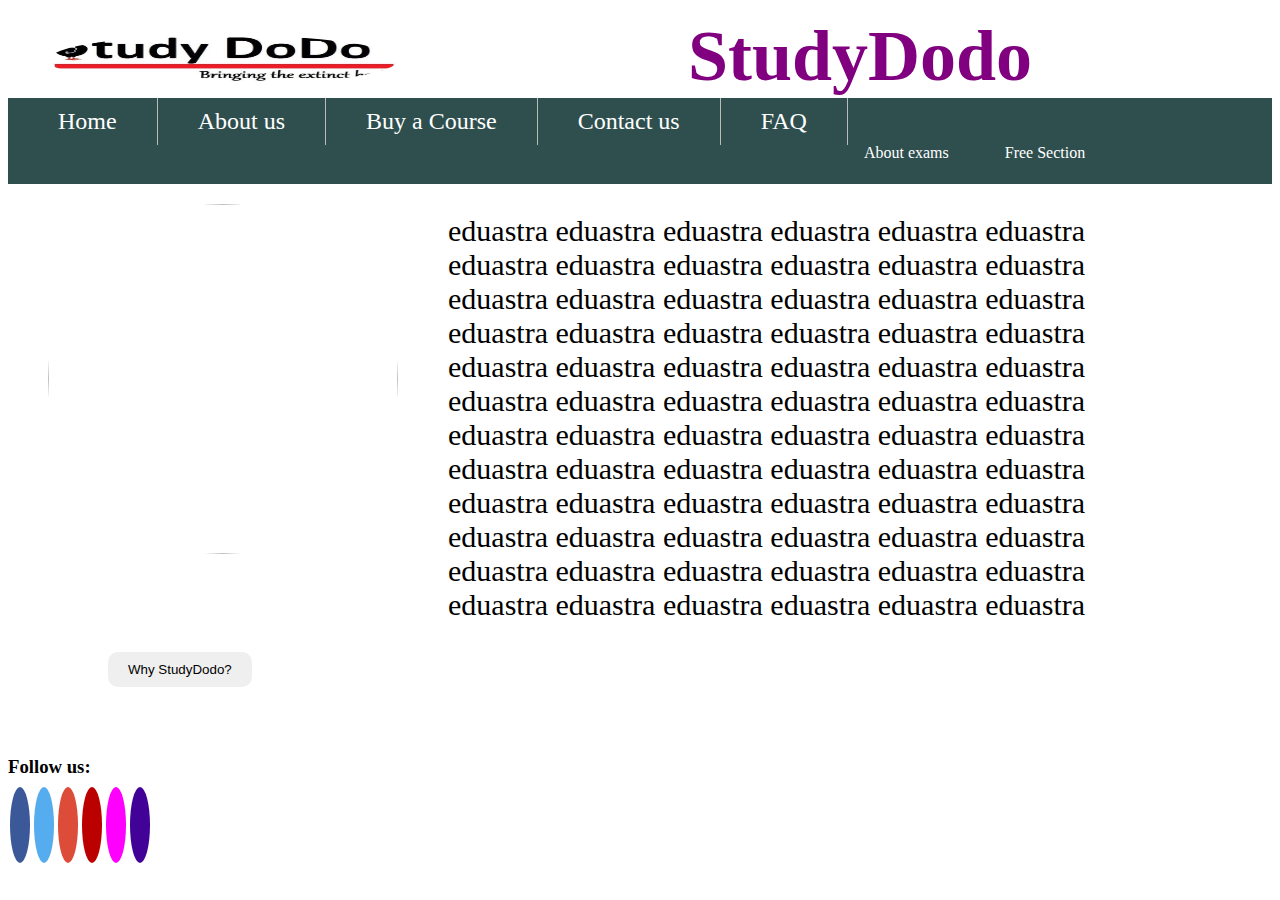
==== eduastra/index.html @ 5fa06dc5 "image" ====
<!doctype html>
<html>
  <head>
    <meta charset="utf-8">
    <meta http-equiv="X-UA-Compatible" content="IE=edge">
    <meta name="viewport" content="width=device-width, initial-scale=1">
    <!-- HTML5 shim and Respond.js for IE8 support of HTML5 elements and media queries -->

    <!-- WARNING: Respond.js doesn't work if you view the page via file:// -->

    <!--[if lt IE 9]>

      <script src="https://oss.maxcdn.com/html5shiv/3.7.2/html5shiv.min.js"></script>

      <script src="https://oss.maxcdn.com/respond/1.4.2/respond.min.js"></script>

    <![endif]-->

    <title>eduastra</title>
    <link rel="stylesheet" href="bootstrap.min.css">
    <link rel="stylesheet" href="styles.css">
    <link rel="stylesheet" type="text/css" href="style.css">
  </head>

  <body>

  <img src="logo.jpg" height="50" width="350">
  <header>
    <h1>StudyDodo</h1>
  </header>
  <div class="topnav">
  	<a href="index.html" style="margin-left: 10px">Home</a>
    <a href="about.html">About us</a>
    <a href="buy.html">Buy a Course</a>
    <a href="contact.html">Contact us</a>
    <a href="faq.html">FAQ</a>
    <div class="dropdown">
    	<button class="dropbtn">About exams
    		<i class="fa fa-caret-down"></i>
    	</button>
    	<div class="dropdown-content">
    		<a href="">SSC</a>
    		<a href="">HSC</a>
    		<a href="">RBI Grade B</a>
    		<a href="">NHB</a>
    		<a href="">CAT</a>
    		<a href="">IBPS</a>
    	</div>
    </div> 
    <div class="dropdown">
    	<button class="dropbtn">Free Section
    		<i class="fa fa-caret-down"></i>
    	</button>
    	<div class="dropdown-content">
    		<a href="">Quants</a>
    		<a href="">LRDI</a>
    		<a href="">VARC</a>
    		<a href="">Current affairs</a>
    	</div>
    </div>
    
  </div>

  <img src="image.jpg" height="350" width="350">
	<p>	 
	eduastra eduastra eduastra eduastra eduastra eduastra eduastra eduastra eduastra eduastra eduastra eduastra
	eduastra eduastra eduastra eduastra eduastra eduastra eduastra eduastra eduastra eduastra eduastra eduastra
	eduastra eduastra eduastra eduastra eduastra eduastra eduastra eduastra eduastra eduastra eduastra eduastra
	eduastra eduastra eduastra eduastra eduastra eduastra eduastra eduastra eduastra eduastra eduastra eduastra
	eduastra eduastra eduastra eduastra eduastra eduastra eduastra eduastra eduastra eduastra eduastra eduastra
	eduastra eduastra eduastra eduastra eduastra eduastra eduastra eduastra eduastra eduastra eduastra eduastra
	
		</p>
	<button class="button button2" type="submit">Why StudyDodo?</button>
	<br>

  <h3 align=left>Follow us:</h3>
<a href="#" class="fa fa-facebook"></a>
<a href="#" class="fa fa-twitter"></a>
<a href="#" class="fa fa-google"></a>
<a href="#" class="fa fa-youtube"></a>
<a href="#" class="fa fa-instagram"></a>
<a href="#" class="fa fa-yahoo"></a>

</body>

</html>
---- eduastra/style.css ----
h1{
   color:purple;
   font-size:450%;
   font-family: "candara";
   text-align: center;
   margin-top:15px;
   margin-bottom:0px;
}
h2{margin-top:0px;
   margin-bottom:0px;}
.topnav {
		overflow: hidden;
		background-color: darkslategray;
	}

		/* Style the topnav links */
	.topnav a {
		float: left;
	   /*	display: block;*/
		color: white;
		font-size:150%;
		text-align: center;
		padding: 10px 40px 10px 40px;
		text-decoration: none;
		border-right:1px solid #bbb;
	}
        
    
		/* Change color on hover */
	.topnav a:hover {
		background-color: white;
		color: darkslategray;
	}
	.links a{
		color : black;
		border-radius: 10px;
		padding: 7px 8px;
		text-decoration: none;

	}
	.links a:hover{
		background-color: darkslategray;
		color:white;
	}
   p{
      margin-left:200px ;
      margin-right:100px;
      font-size:30px;
      overflow:auto;
      display:block;
      
   }
   
  img{ float: left;
	  border-radius:50%;
	 margin: 20px 50px 0px 40px; 
	 clear:both;    
	}
		button{
		\*display:inline block*\
		font-size:25px;
		padding-top: 10px;
  		padding-bottom: 10px;
  		padding-right: 20px;
  		padding-left: 20px;
  		border-color: darkslategrey;
  		border-style: none;
  		border-radius: 10px;
  		margin-left:100px;
  		margin-bottom:50px;
	}

	.button2:hover {
  		box-shadow: 0 16px 16px 0 rgba(29,79,79,1),50px 17px 50px 17px rgba(0,0,0,0);
  		background-color:white;
	}
    table{
    table-align:right;
     text-align:left;
     font-size:20px;
     margin-top:100px;
     border:none;
     border-collapse:collapse;
	}
	td
    {
    padding:0 80px 0 80px;
    border-right:1px solid #000;
    }

.fa {
align:right;
  padding: 10px 10px 10px 10px;
  font-size: 50px;
  width: 30px;
  height:30px;
  text-align: center;
  text-decoration: none;
  margin: 5px 2px;
  border-radius:50%;
}

.fa:hover {
    opacity: 0.7;
}

.fa-facebook {
  background: #3B5998;
  color: white;
}

.fa-twitter {
  background: #55ACEE;
  color: white;
}

.fa-google {
  background: #dd4b39;
  color: white;
}

.fa-youtube {
  background: #bb0000;
  color: white;
}

.fa-instagram {
  background: magenta;
  color: white;
}


.fa-yahoo {
  background: #430297;
  color: white;
}

/* Navbar container */
.navbar {
  overflow: hidden;
  background-color: darkslategray;
}

/* Links inside the navbar */
.navbar a {
  float: left;
     /* display: block;*/
    color: white;
    font-size:150%;
    text-align: center;
    padding: 10px 40px 10px 40px;
    text-decoration: none;
    border-right:1px solid #bbb;
}

/* The dropdown container */
.dropdown {
  float: left;
  overflow: hidden;
}

/* Dropdown button */
.dropdown .dropbtn {
  font-size: 16px;
  border: none;
  outline: none;
  color: white;
  padding: 14px 16px;
  background-color: inherit;
  font-family: inherit; /* Important for vertical align on mobile phones */
  margin: 0; /* Important for vertical align on mobile phones */
}

/* Add a red background color to navbar links on hover */
.navbar a:hover, .dropdown:hover .dropbtn {
  background-color: white;
}

/* Dropdown content (hidden by default) */
.dropdown-content {
  display: none;
  position: absolute;
  background-color: darkslategray;
  min-width: 160px;
  box-shadow: 0px 8px 16px 0px rgba(0,0,0,0.2);
  z-index: 1;
}

/* Links inside the dropdown */
.dropdown-content a {
  float: none;
  color: white;
  padding: 12px 16px;
  text-decoration: none;
  display: block;
  text-align: left;
}

/* Add a grey background color to dropdown links on hover */
.dropdown-content a:hover {
  background-color: white;
  color: darkslategray;
}

/* Show the dropdown menu on hover */
.dropdown:hover .dropdown-content {
  display: block;
}
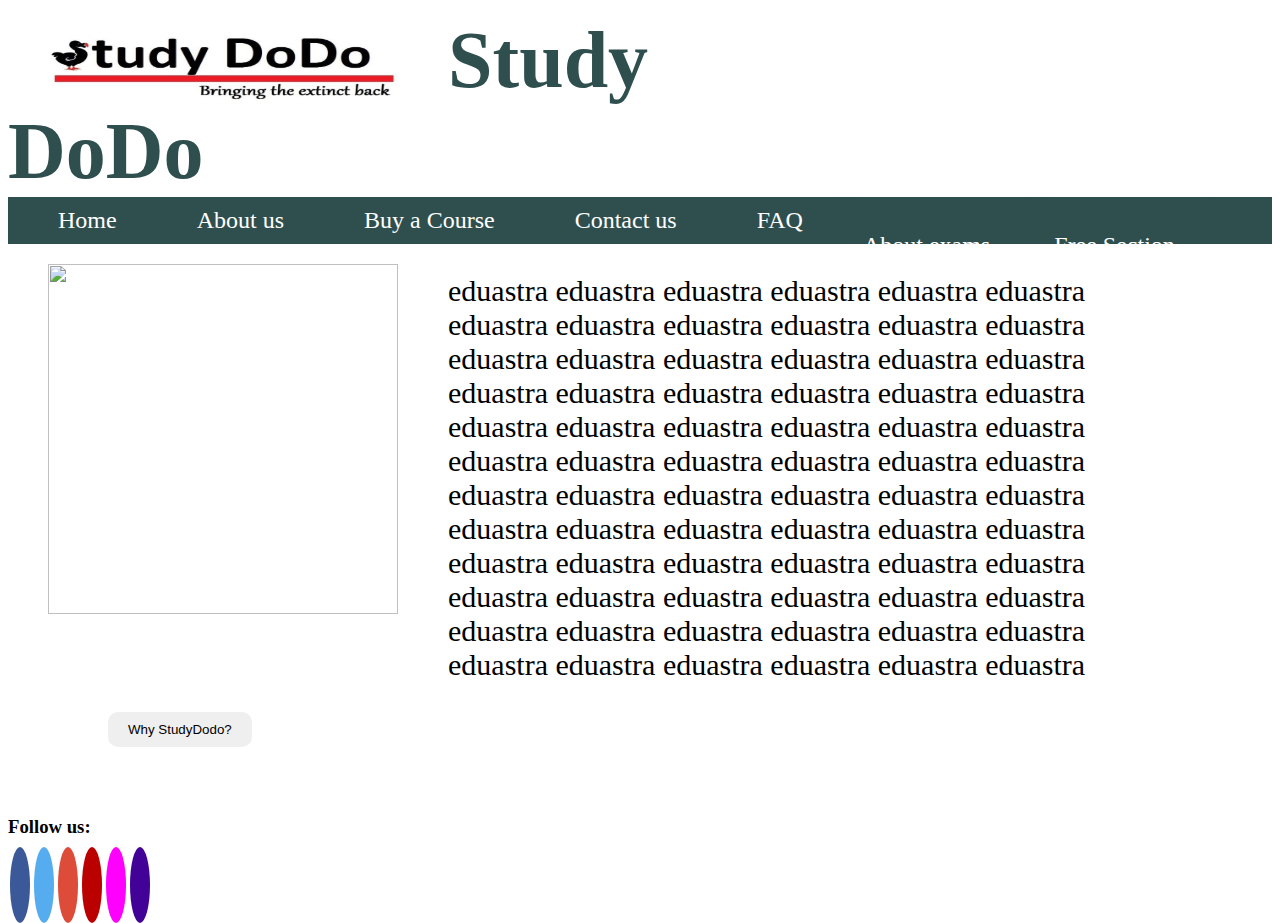
==== commit 6c4f8025: "dodo" ====
--- a/eduastra/index.html
+++ b/eduastra/index.html
@@ -24,9 +24,9 @@
 
   <body>
 
-  <img src="logo.jpg" height="50" width="350">
+  <img src="logo.jpg" height="70" width="350">
   <header>
-    <h1>StudyDodo</h1>
+    <h1>Study DoDo</h1>
   </header>
   <div class="topnav">
   	<a href="index.html" style="margin-left: 10px">Home</a>
--- a/eduastra/style.css
+++ b/eduastra/style.css
@@ -1,9 +1,9 @@
 h1{
-   color:purple;
-   font-size:450%;
+   color:darkslategray;
+   font-size:500%;
    font-family: "candara";
-   text-align: center;
    margin-top:15px;
+   margin-right: 450px;
    margin-bottom:0px;
 }
 h2{margin-top:0px;
@@ -22,7 +22,7 @@
 		text-align: center;
 		padding: 10px 40px 10px 40px;
 		text-decoration: none;
-		border-right:1px solid #bbb;
+		
 	}
         
     
@@ -52,7 +52,6 @@
    }
    
   img{ float: left;
-	  border-radius:50%;
 	 margin: 20px 50px 0px 40px; 
 	 clear:both;    
 	}
@@ -159,31 +158,45 @@
   overflow: hidden;
 }
 
+
 /* Dropdown button */
 .dropdown .dropbtn {
-  font-size: 16px;
-  border: none;
-  outline: none;
-  color: white;
-  padding: 14px 16px;
-  background-color: inherit;
+  float: left;
+     /* display: block;*/
+     overflow: hidden;
+    color: white;
+    position: relative;
+    background-color: darkslategray;
+    font-size:150%;
+    text-align: center;
+    text-decoration: none;
+    background-color: darkslategray;
+    padding-bottom: 0px;
+    margin-left: 0px; 
+  max-height: 47px;
   font-family: inherit; /* Important for vertical align on mobile phones */
   margin: 0; /* Important for vertical align on mobile phones */
+  
+
 }
 
 /* Add a red background color to navbar links on hover */
 .navbar a:hover, .dropdown:hover .dropbtn {
   background-color: white;
+  color: darkslategray;
 }
 
 /* Dropdown content (hidden by default) */
 .dropdown-content {
+  margin-top: 47px;
   display: none;
   position: absolute;
   background-color: darkslategray;
+  z-index: 1;
+  display: none;
+  position: absolute;
   min-width: 160px;
-  box-shadow: 0px 8px 16px 0px rgba(0,0,0,0.2);
-  z-index: 1;
+  box-shadow: 0px 8px 16px 0px rgba(0,0,0,0.2)
 }
 
 /* Links inside the dropdown */
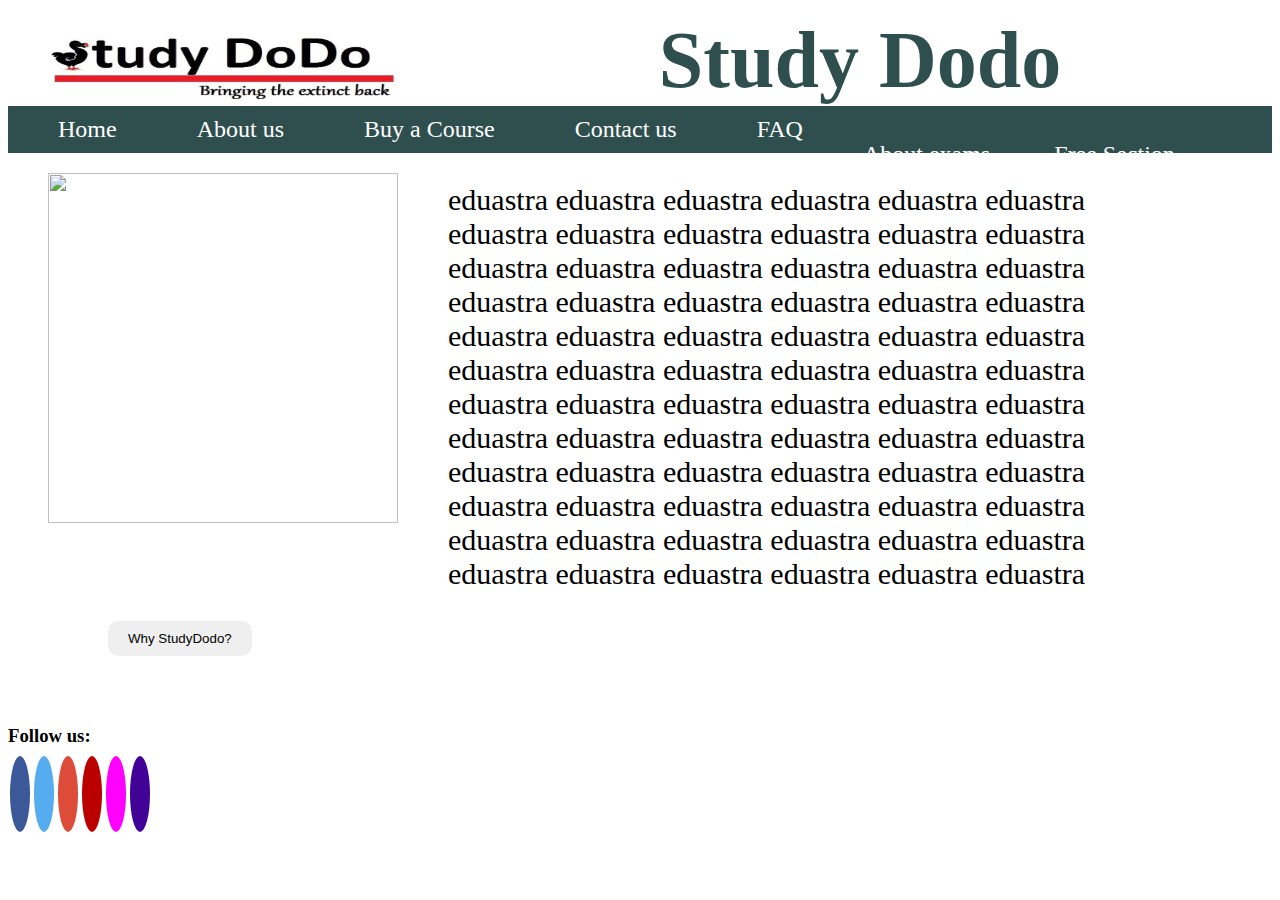
==== commit 16ee5a64: "op" ====
--- a/eduastra/index.html
+++ b/eduastra/index.html
@@ -16,7 +16,7 @@
 
     <![endif]-->
 
-    <title>eduastra</title>
+    <title>Study Dodo</title>
     <link rel="stylesheet" href="bootstrap.min.css">
     <link rel="stylesheet" href="styles.css">
     <link rel="stylesheet" type="text/css" href="style.css">
@@ -26,7 +26,7 @@
 
   <img src="logo.jpg" height="70" width="350">
   <header>
-    <h1>Study DoDo</h1>
+    <h1>Study Dodo</h1>
   </header>
   <div class="topnav">
   	<a href="index.html" style="margin-left: 10px">Home</a>
--- a/eduastra/style.css
+++ b/eduastra/style.css
@@ -3,7 +3,7 @@
    font-size:500%;
    font-family: "candara";
    margin-top:15px;
-   margin-right: 450px;
+   text-align: center;
    margin-bottom:0px;
 }
 h2{margin-top:0px;
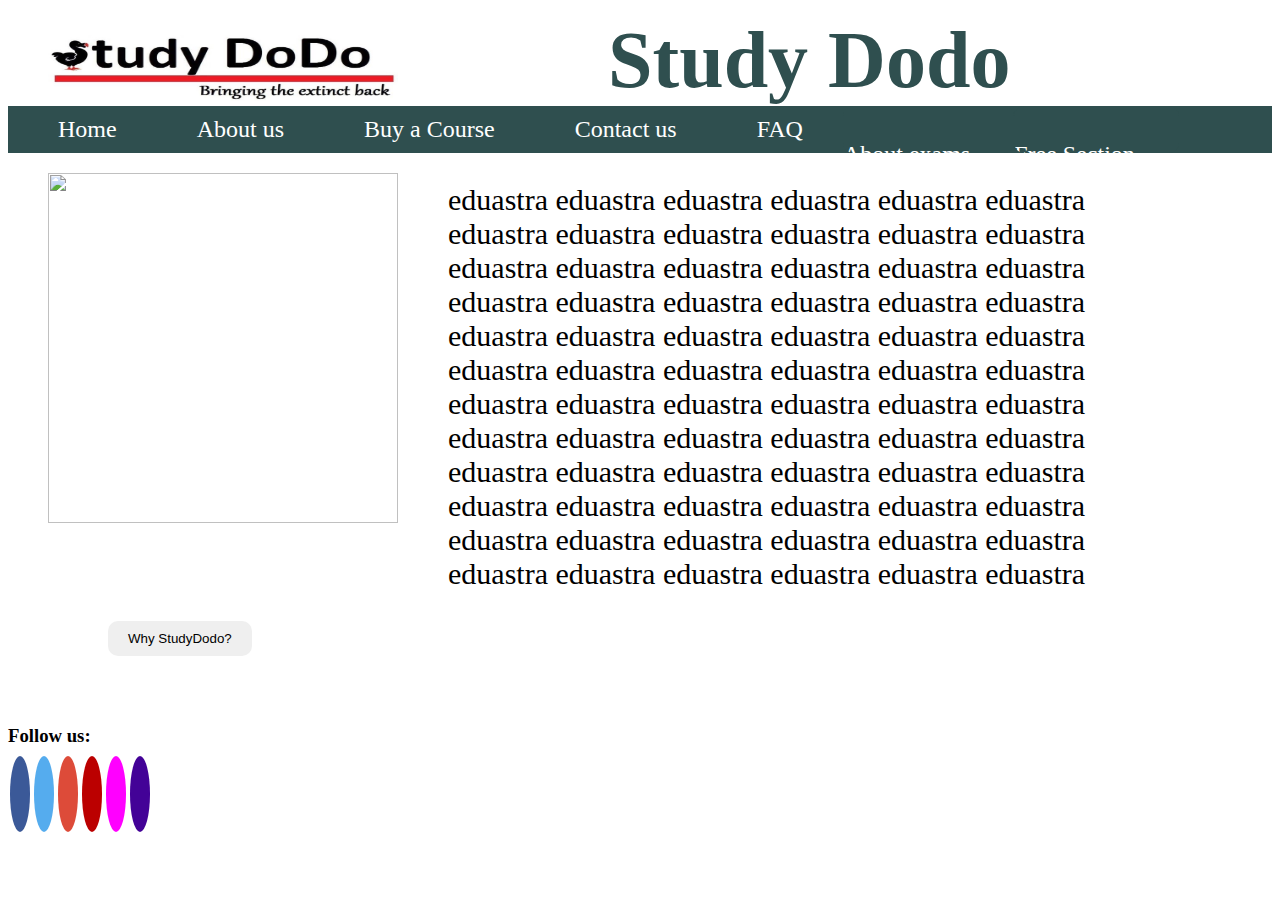
==== commit bc481bef: "update" ====
--- a/eduastra/index.html
+++ b/eduastra/index.html
@@ -23,11 +23,11 @@
   </head>
 
   <body>
-
-  <img src="logo.jpg" height="70" width="350">
+   <img src="logo.jpg" height="70" width="350">
   <header>
     <h1>Study Dodo</h1>
   </header>
+  
   <div class="topnav">
   	<a href="index.html" style="margin-left: 10px">Home</a>
     <a href="about.html">About us</a>
--- a/eduastra/style.css
+++ b/eduastra/style.css
@@ -3,7 +3,7 @@
    font-size:500%;
    font-family: "candara";
    margin-top:15px;
-   text-align: center;
+   margin-left: 600px;
    margin-bottom:0px;
 }
 h2{margin-top:0px;
@@ -158,7 +158,9 @@
   overflow: hidden;
 }
 
-
+.dropdown .dropbtn a {
+  font-size:150%;
+}
 /* Dropdown button */
 .dropdown .dropbtn {
   float: left;
@@ -168,7 +170,8 @@
     position: relative;
     background-color: darkslategray;
     font-size:150%;
-    text-align: center;
+    text-align: left;
+    padding-left: 0px;
     text-decoration: none;
     background-color: darkslategray;
     padding-bottom: 0px;
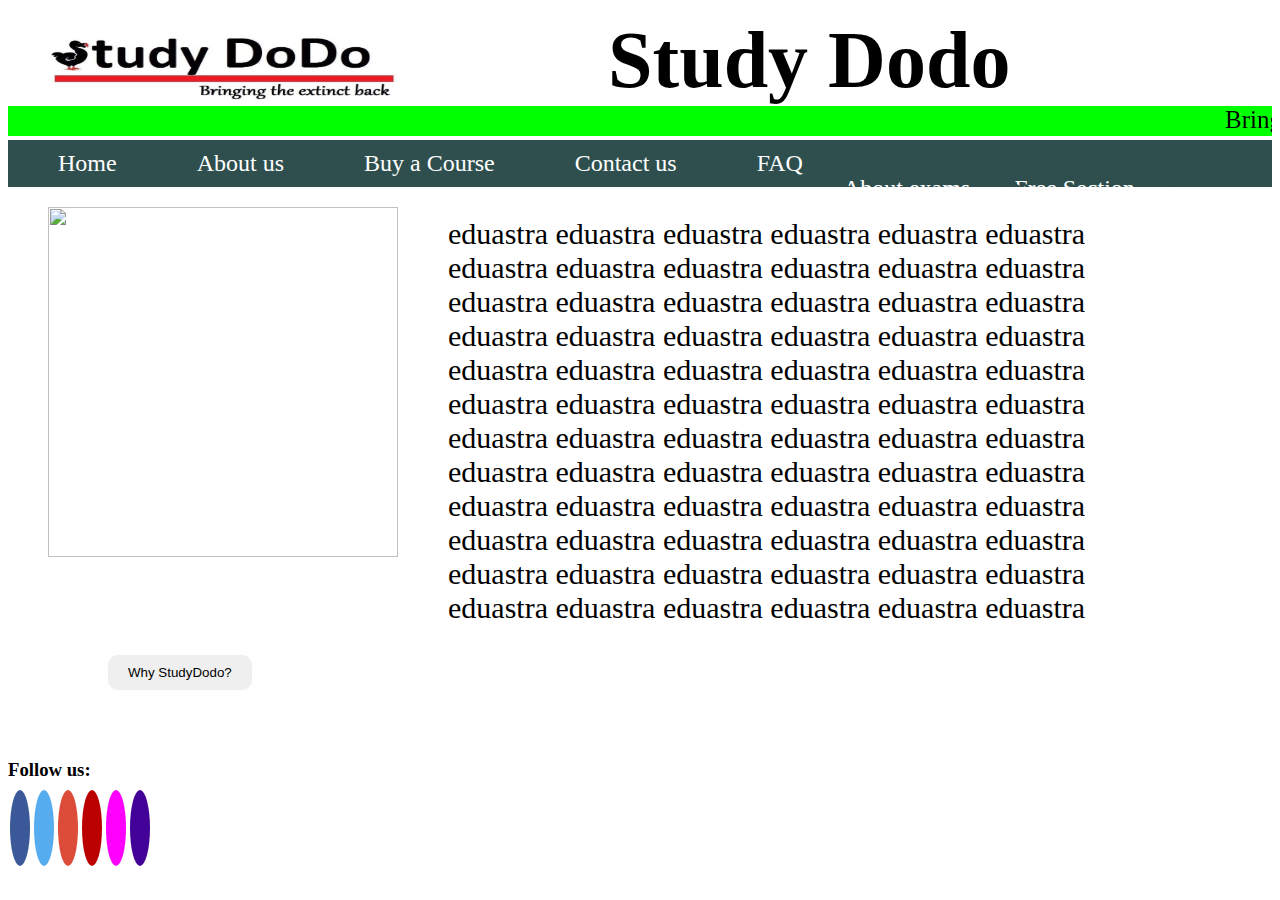
==== commit d0e8367d: "pages" ====
--- a/eduastra/index.html
+++ b/eduastra/index.html
@@ -27,6 +27,10 @@
   <header>
     <h1>Study Dodo</h1>
   </header>
+
+  <marquee width="100%" direction="left" height="30px">
+   Bringing the extinct back!
+  </marquee>
   
   <div class="topnav">
   	<a href="index.html" style="margin-left: 10px">Home</a>
@@ -35,7 +39,7 @@
     <a href="contact.html">Contact us</a>
     <a href="faq.html">FAQ</a>
     <div class="dropdown">
-    	<button class="dropbtn">About exams
+    	<button class="dropbtn" onclick="myFunction()">About exams
     		<i class="fa fa-caret-down"></i>
     	</button>
     	<div class="dropdown-content">
@@ -48,7 +52,7 @@
     	</div>
     </div> 
     <div class="dropdown">
-    	<button class="dropbtn">Free Section
+    	<button class="dropbtn" onclick="myFunction1()">Free Section
     		<i class="fa fa-caret-down"></i>
     	</button>
     	<div class="dropdown-content">
@@ -82,6 +86,16 @@
 <a href="#" class="fa fa-instagram"></a>
 <a href="#" class="fa fa-yahoo"></a>
 
+<script>
+function myFunction() {
+  location.replace("exam.html")
+}
+
+function myFunction1() {
+  location.replace("free.html")
+}
+</script>
+
 </body>
 
 </html>--- a/eduastra/style.css
+++ b/eduastra/style.css
@@ -1,5 +1,5 @@
 h1{
-   color:darkslategray;
+   color:black;
    font-size:500%;
    font-family: "candara";
    margin-top:15px;
@@ -12,6 +12,12 @@
 		overflow: hidden;
 		background-color: darkslategray;
 	}
+
+/* style marquee */
+marquee{
+  background-color: lime;
+  font-size: 25px;
+}
 
 		/* Style the topnav links */
 	.topnav a {
@@ -170,7 +176,7 @@
     position: relative;
     background-color: darkslategray;
     font-size:150%;
-    text-align: left;
+    text-align: center;
     padding-left: 0px;
     text-decoration: none;
     background-color: darkslategray;
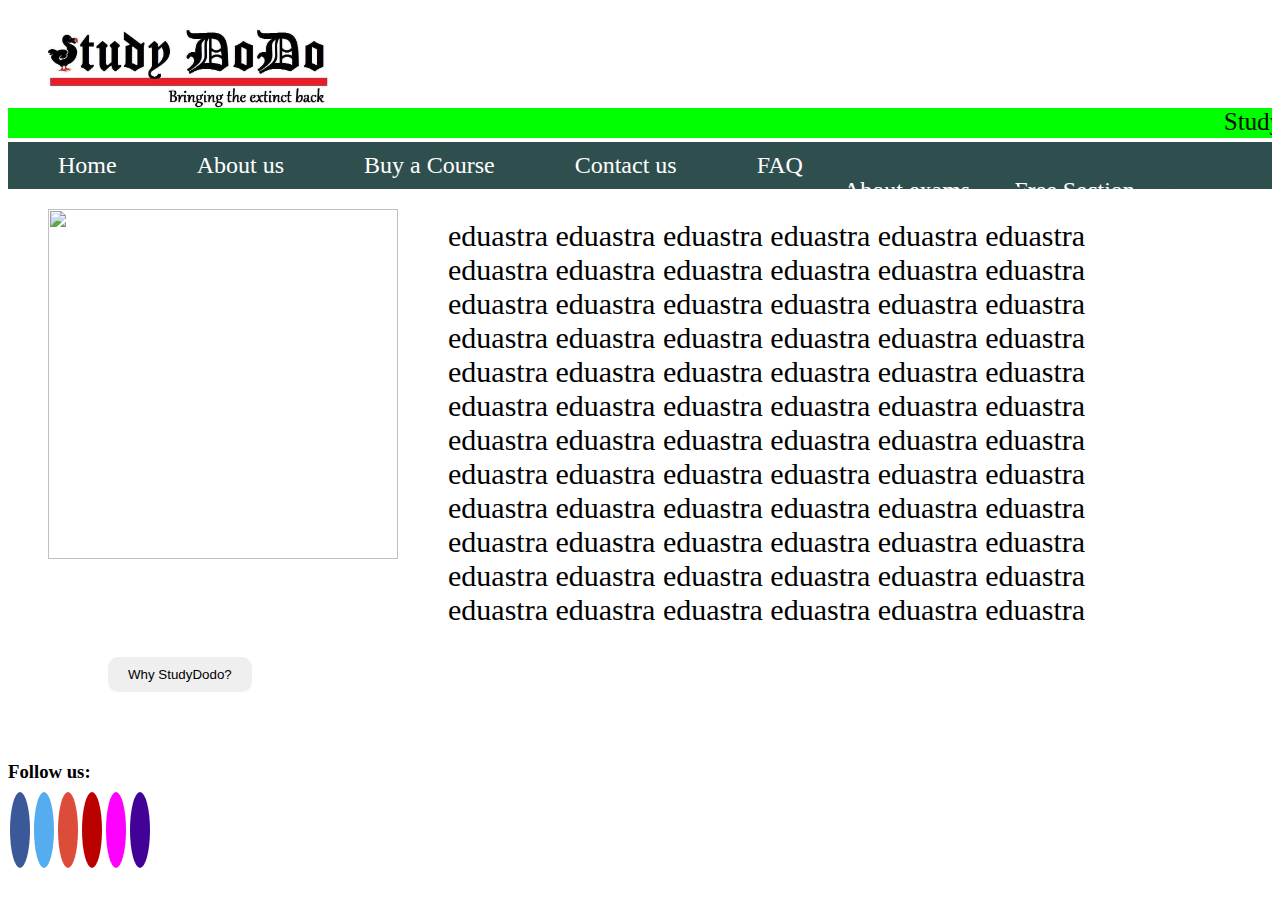
==== commit 1bbf6c63: "dodo" ====
--- a/eduastra/index.html
+++ b/eduastra/index.html
@@ -23,13 +23,11 @@
   </head>
 
   <body>
-   <img src="logo.jpg" height="70" width="350">
-  <header>
-    <h1>Study Dodo</h1>
-  </header>
+   <img src="logo.jpg" height="80" width="280">
+  
 
   <marquee width="100%" direction="left" height="30px">
-   Bringing the extinct back!
+   Study Dodo           Bringing the extinct back!
   </marquee>
   
   <div class="topnav">
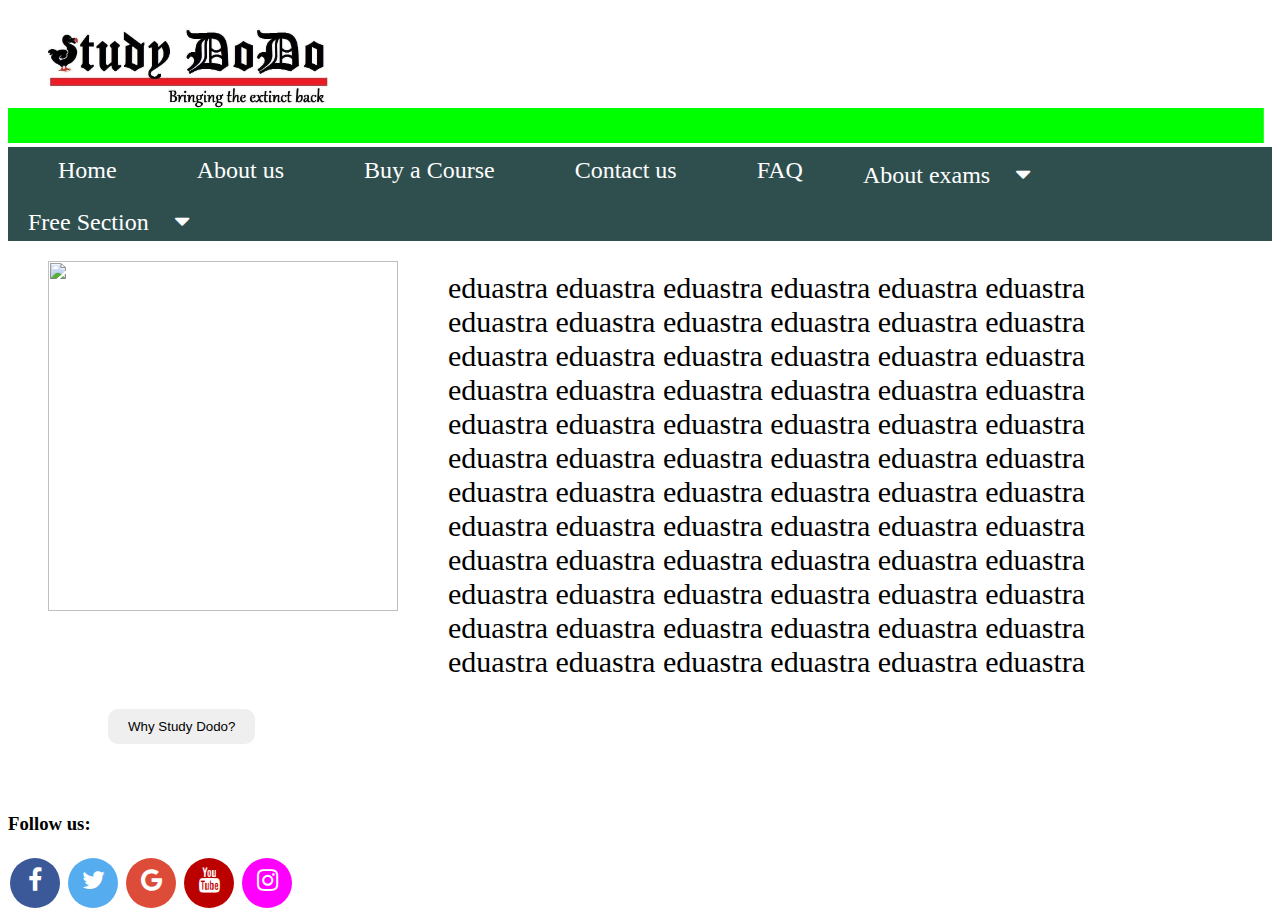
==== commit cf1191a4: "hit" ====
--- a/eduastra/index.html
+++ b/eduastra/index.html
@@ -4,6 +4,7 @@
     <meta charset="utf-8">
     <meta http-equiv="X-UA-Compatible" content="IE=edge">
     <meta name="viewport" content="width=device-width, initial-scale=1">
+    <link rel="stylesheet" href="https://cdnjs.cloudflare.com/ajax/libs/font-awesome/4.7.0/css/font-awesome.min.css">
     <!-- HTML5 shim and Respond.js for IE8 support of HTML5 elements and media queries -->
 
     <!-- WARNING: Respond.js doesn't work if you view the page via file:// -->
@@ -23,11 +24,20 @@
   </head>
 
   <body>
-   <img src="logo.jpg" height="80" width="280">
+
+
+<a href="index.html">
+<img src="logo.jpg" width="280" height="80">
+</a>
   
 
-  <marquee width="100%" direction="left" height="30px">
-   Study Dodo           Bringing the extinct back!
+  <marquee width="100%" direction="left" height="35px">
+  <div float="left">
+  	<img src="dodo.jpg" width="35" height="35">
+  	Study Dodo
+  	<img src="dodo.jpg" width="35" height="35">
+  	Bringing the extinct back!
+  </div>
   </marquee>
   
   <div class="topnav">
@@ -63,7 +73,8 @@
     
   </div>
 
-  <img src="image.jpg" height="350" width="350">
+ 
+  	<img src="image.jpg" height="350" width="350">
 	<p>	 
 	eduastra eduastra eduastra eduastra eduastra eduastra eduastra eduastra eduastra eduastra eduastra eduastra
 	eduastra eduastra eduastra eduastra eduastra eduastra eduastra eduastra eduastra eduastra eduastra eduastra
@@ -73,7 +84,7 @@
 	eduastra eduastra eduastra eduastra eduastra eduastra eduastra eduastra eduastra eduastra eduastra eduastra
 	
 		</p>
-	<button class="button button2" type="submit">Why StudyDodo?</button>
+	<button class="button button2" type="submit">Why Study Dodo?</button>
 	<br>
 
   <h3 align=left>Follow us:</h3>
@@ -82,8 +93,11 @@
 <a href="#" class="fa fa-google"></a>
 <a href="#" class="fa fa-youtube"></a>
 <a href="#" class="fa fa-instagram"></a>
-<a href="#" class="fa fa-yahoo"></a>
 
+
+
+
+  
 <script>
 function myFunction() {
   location.replace("exam.html")
@@ -92,6 +106,7 @@
 function myFunction1() {
   location.replace("free.html")
 }
+
 </script>
 
 </body>
--- a/eduastra/style.css
+++ b/eduastra/style.css
@@ -17,6 +17,14 @@
 marquee{
   background-color: lime;
   font-size: 25px;
+}
+
+marquee img{
+    margin-top: 0px; 
+   }
+
+.second img{
+  clear: both;
 }
 
 		/* Style the topnav links */
@@ -56,10 +64,15 @@
       display:block;
       
    }
+
+
+
+/*watermark*/
+
+ 
    
   img{ float: left;
-	 margin: 20px 50px 0px 40px; 
-	 clear:both;    
+	 margin: 20px 50px 0px 40px;   
 	}
 		button{
 		\*display:inline block*\
@@ -96,7 +109,7 @@
 .fa {
 align:right;
   padding: 10px 10px 10px 10px;
-  font-size: 50px;
+  font-size: 25px;
   width: 30px;
   height:30px;
   text-align: center;
@@ -166,6 +179,7 @@
 
 .dropdown .dropbtn a {
   font-size:150%;
+
 }
 /* Dropdown button */
 .dropdown .dropbtn {
@@ -176,14 +190,12 @@
     position: relative;
     background-color: darkslategray;
     font-size:150%;
+     padding-top: 0px;
     text-align: center;
-    padding-left: 0px;
     text-decoration: none;
     background-color: darkslategray;
-    padding-bottom: 0px;
-    margin-left: 0px; 
   max-height: 47px;
-  font-family: inherit; /* Important for vertical align on mobile phones */
+  font-family: inherit;/* Important for vertical align on mobile phones */
   margin: 0; /* Important for vertical align on mobile phones */
   
 
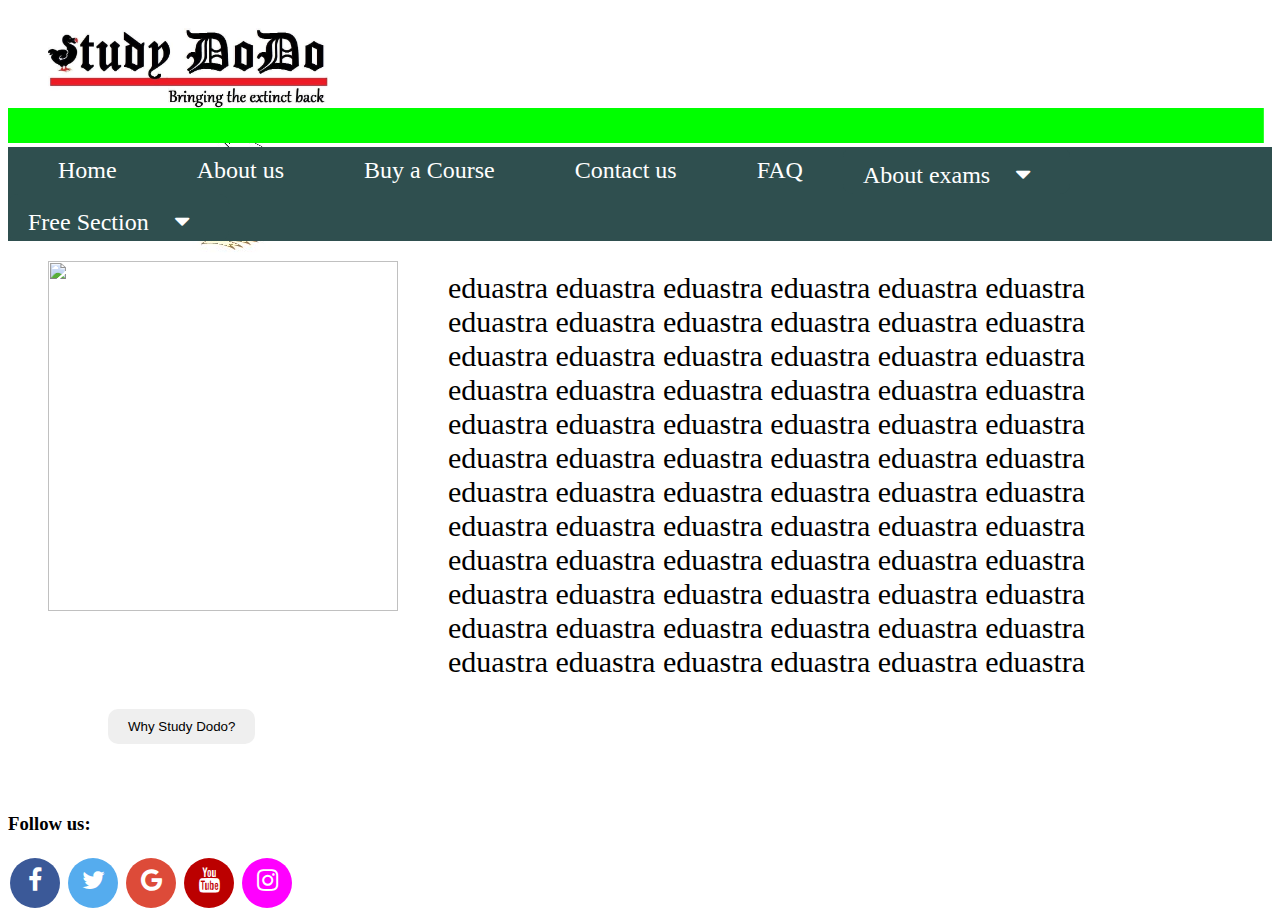
==== commit b3436cca: "watermark" ====
--- a/eduastra/index.html
+++ b/eduastra/index.html
@@ -25,8 +25,10 @@
 
   <body>
 
-
-<a href="index.html">
+  	<div id="container1">
+  		<img src="watermark.jpg">
+  		<div id="container2">
+  			<a href="index.html">
 <img src="logo.jpg" width="280" height="80">
 </a>
   
@@ -95,6 +97,13 @@
 <a href="#" class="fa fa-instagram"></a>
 
 
+  			
+  		</div>
+  		
+  	</div>
+
+
+
 
 
   
--- a/eduastra/style.css
+++ b/eduastra/style.css
@@ -1,13 +1,16 @@
-h1{
-   color:black;
-   font-size:500%;
-   font-family: "candara";
-   margin-top:15px;
-   margin-left: 600px;
-   margin-bottom:0px;
-}
-h2{margin-top:0px;
-   margin-bottom:0px;}
+/*watermark*/
+body, #container1{
+  background-color: #FF9:
+  color:#009; 
+  position: relative;
+}
+
+#container2{
+  
+  position: absolute;
+  top: 0px;
+  left: 0px;
+}
 .topnav {
 		overflow: hidden;
 		background-color: darkslategray;
